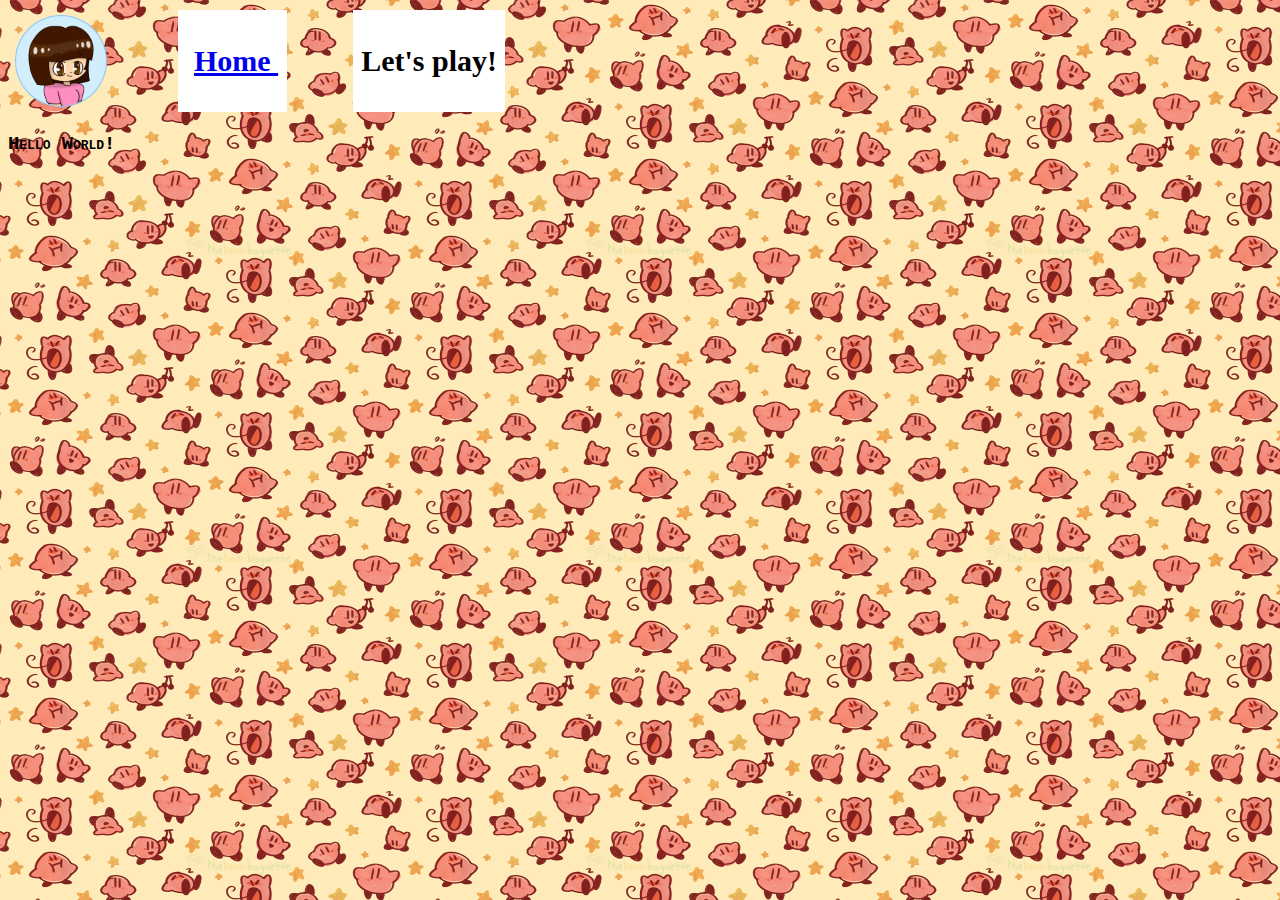
==== index2.html @ 8a95e643 "Update index2.html" ====
<!DOCTYPE html>
<html>
  <head>
    <title> Let's Play! </title>
    <script src = "p5.js"> </script>
    <script src = "script.js"> </script>
    <link rel = "stylesheet" href = "style.css">
  </head>
  
  <body>
    <table>
      <tr>
        <th> <img src = "Webp.net-gifmaker (1).gif" width = "100" align = "left"> </th>
        <th valign = "center" style = "font-size: 30px;"> &nbsp&nbsp&nbsp&nbsp&nbsp&nbsp&nbsp&nbsp </th>
        <th valign = "center" style = "font-size: 30px; background-color: white;"> &nbsp <a href = "index.html"> Home </a> &nbsp </th>
        <th valign = "center" style = "font-size: 30px;"> &nbsp&nbsp&nbsp&nbsp&nbsp&nbsp&nbsp&nbsp </th>
        <th valign = "center" style = "font-size: 30px; background-color: white; font-weight: bold;"> &nbspLet's play!&nbsp </th>
      </tr>
    </table>
    
    <h3> Hello World! </h3>
    <script id = "script" type = "text/javascript">
  </body>
</html>
---- style.css ----
body{
  background-image: url(tumblr_ogo67kkkOV1qfyhwoo1_400.png);
}
h1{
  font-variant: small-caps; font-family: Courier, monospace;
}
h3{
  font-variant: small-caps; font-family: Courier, monospace;
}
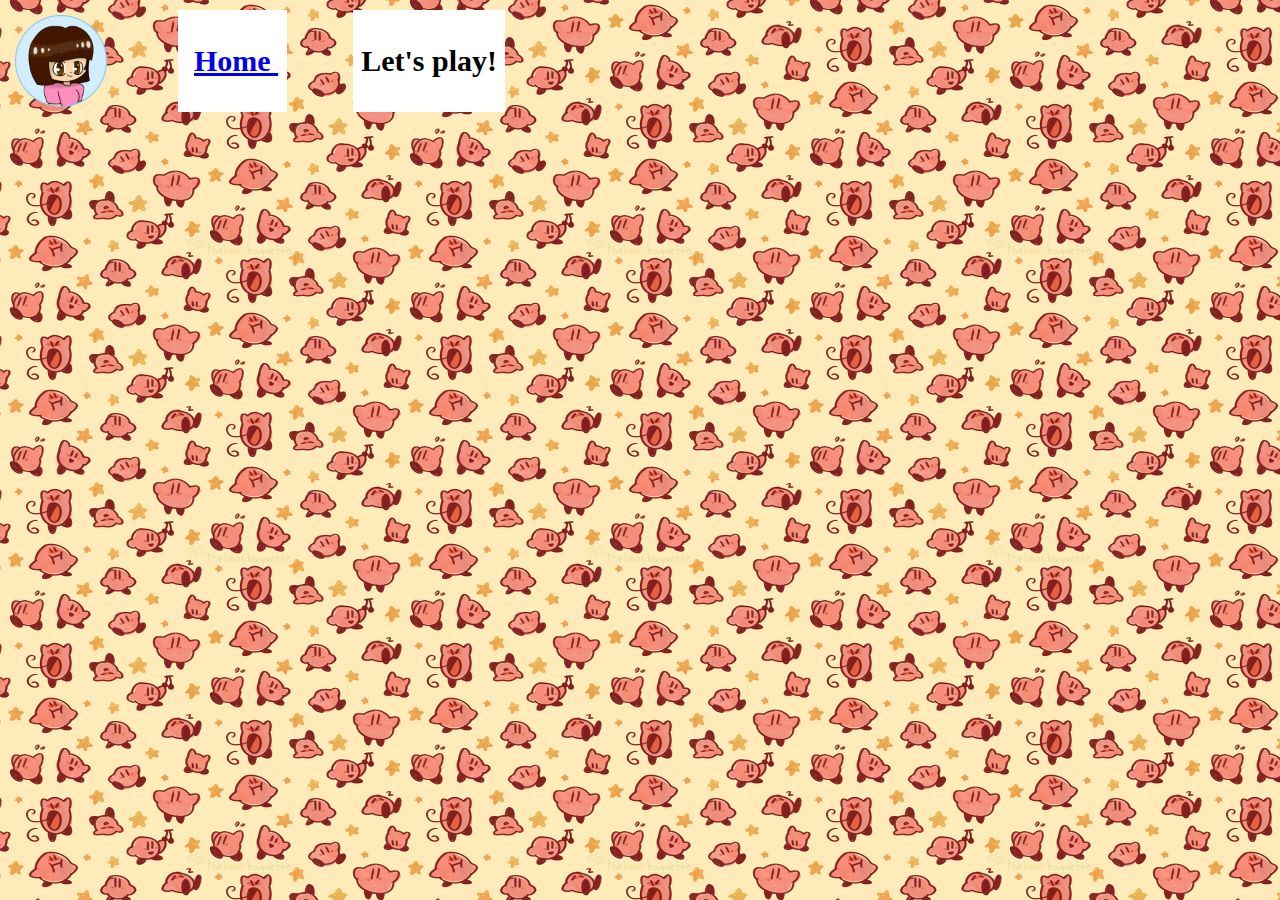
==== commit c8e565d3: "Update index2.html" ====
--- a/index2.html
+++ b/index2.html
@@ -17,8 +17,7 @@
         <th valign = "center" style = "font-size: 30px; background-color: white; font-weight: bold;"> &nbspLet's play!&nbsp </th>
       </tr>
     </table>
-    
-    <h3> Hello World! </h3>
+   
     <script id = "script" type = "text/javascript">
   </body>
 </html>
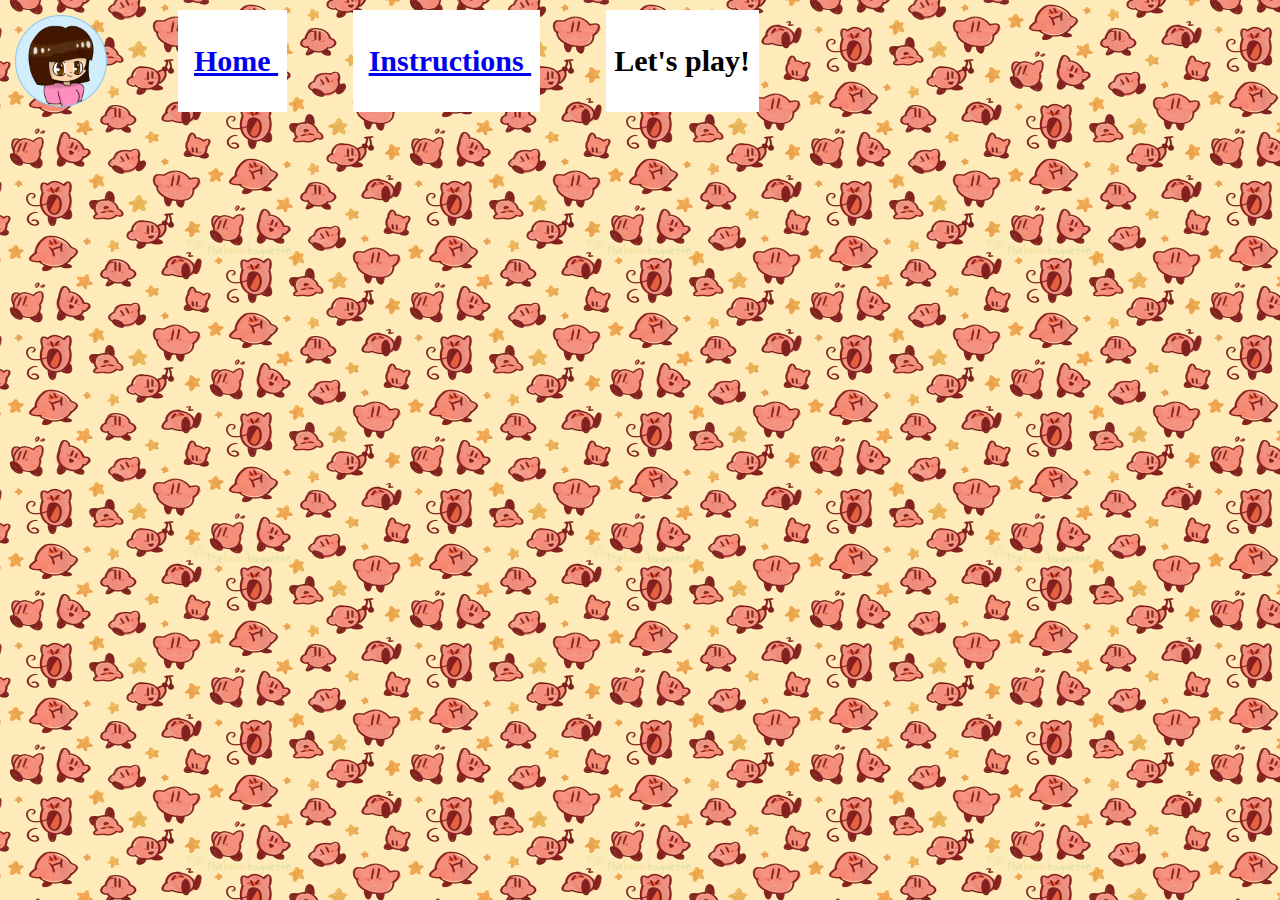
==== commit b3d42bfd: "Update index2.html" ====
--- a/index2.html
+++ b/index2.html
@@ -14,6 +14,8 @@
         <th valign = "center" style = "font-size: 30px;"> &nbsp&nbsp&nbsp&nbsp&nbsp&nbsp&nbsp&nbsp </th>
         <th valign = "center" style = "font-size: 30px; background-color: white;"> &nbsp <a href = "index.html"> Home </a> &nbsp </th>
         <th valign = "center" style = "font-size: 30px;"> &nbsp&nbsp&nbsp&nbsp&nbsp&nbsp&nbsp&nbsp </th>
+        <th valign = "center" style = "font-size: 30px; background-color: white; font-weight: bold;"> &nbsp <a href = "index3.html"> Instructions </a> &nbsp </th>
+        <th valign = "center" style = "font-size: 30px;"> &nbsp&nbsp&nbsp&nbsp&nbsp&nbsp&nbsp&nbsp </th>
         <th valign = "center" style = "font-size: 30px; background-color: white; font-weight: bold;"> &nbspLet's play!&nbsp </th>
       </tr>
     </table>
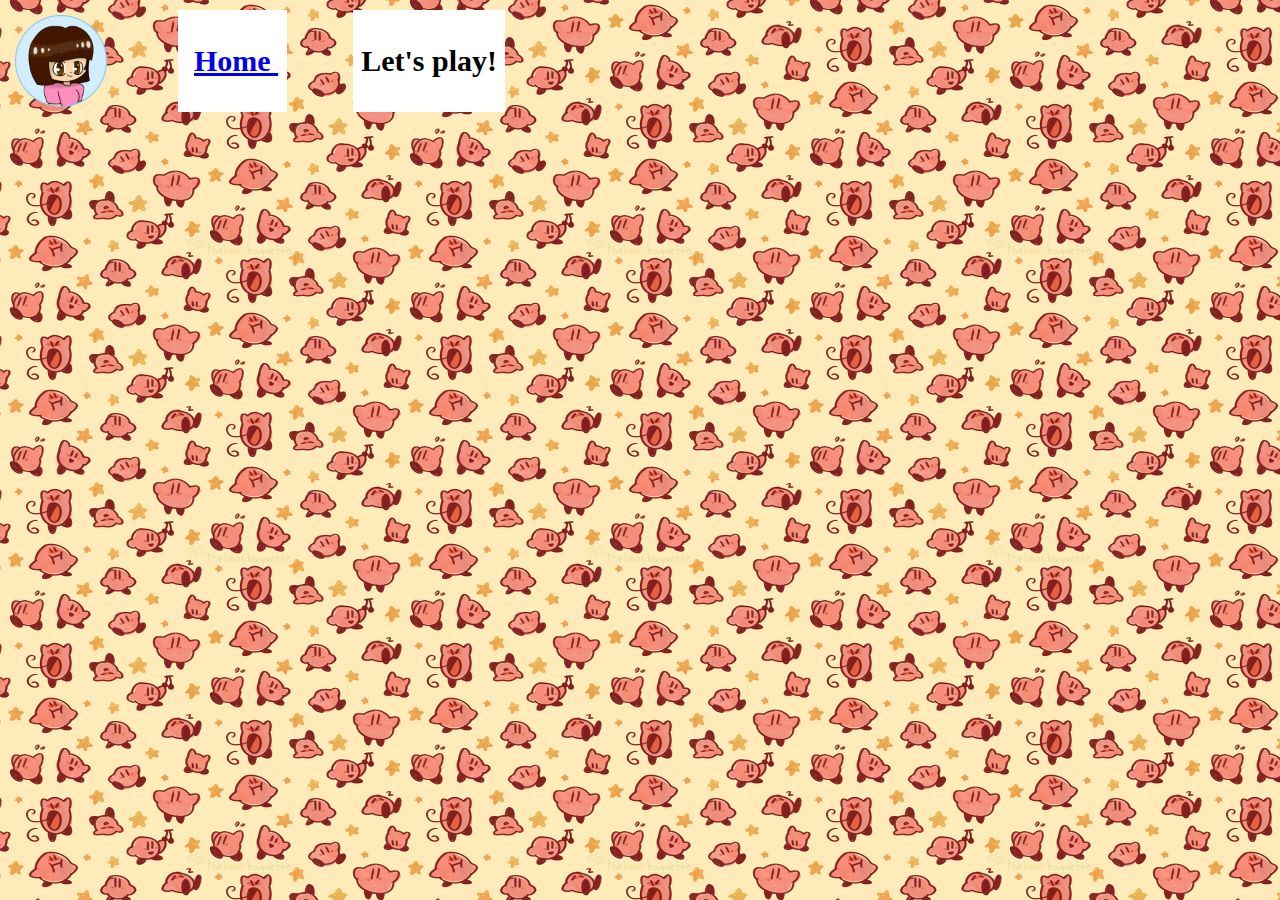
==== commit 0fbeb249: "Update index2.html" ====
--- a/index2.html
+++ b/index2.html
@@ -14,8 +14,6 @@
         <th valign = "center" style = "font-size: 30px;"> &nbsp&nbsp&nbsp&nbsp&nbsp&nbsp&nbsp&nbsp </th>
         <th valign = "center" style = "font-size: 30px; background-color: white;"> &nbsp <a href = "index.html"> Home </a> &nbsp </th>
         <th valign = "center" style = "font-size: 30px;"> &nbsp&nbsp&nbsp&nbsp&nbsp&nbsp&nbsp&nbsp </th>
-        <th valign = "center" style = "font-size: 30px; background-color: white; font-weight: bold;"> &nbsp <a href = "index3.html"> Instructions </a> &nbsp </th>
-        <th valign = "center" style = "font-size: 30px;"> &nbsp&nbsp&nbsp&nbsp&nbsp&nbsp&nbsp&nbsp </th>
         <th valign = "center" style = "font-size: 30px; background-color: white; font-weight: bold;"> &nbspLet's play!&nbsp </th>
       </tr>
     </table>
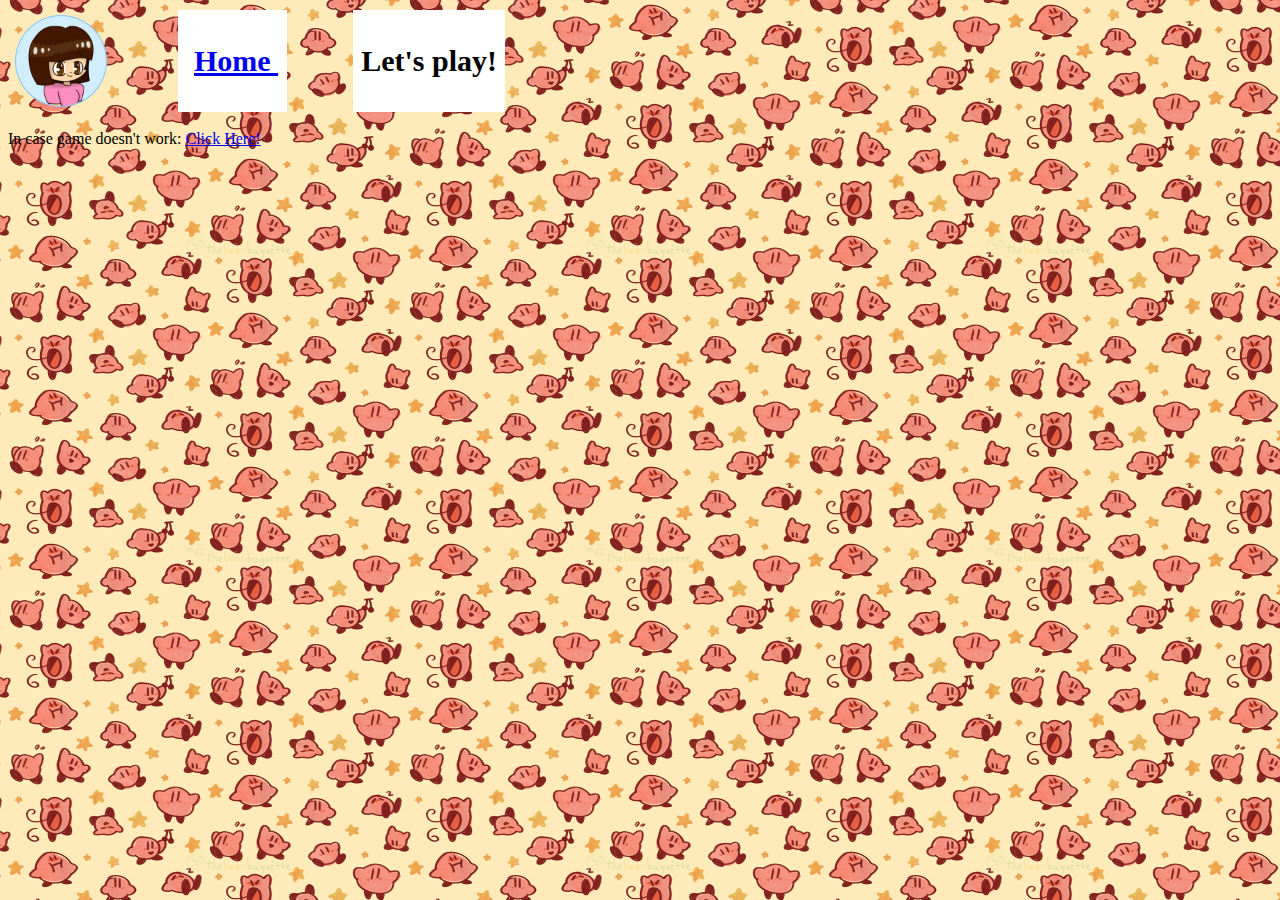
==== commit c88691ad: "Update index2.html" ====
--- a/index2.html
+++ b/index2.html
@@ -4,6 +4,7 @@
     <title> Let's Play! </title>
     <script src = "p5.js"> </script>
     <script src = "script.js"> </script>
+    <script src = "p5.collide2D-0.7.3.zip"> </script>
     <link rel = "stylesheet" href = "style.css">
   </head>
   
@@ -18,6 +19,8 @@
       </tr>
     </table>
    
-    <script id = "script" type = "text/javascript">
+    <script id = "script" type = "text/javascript"> </script>
+      
+    <p> In case game doesn't work: <a href = "https://sugarplum-game.glitch.me/"> Click Here! </a>
   </body>
 </html>
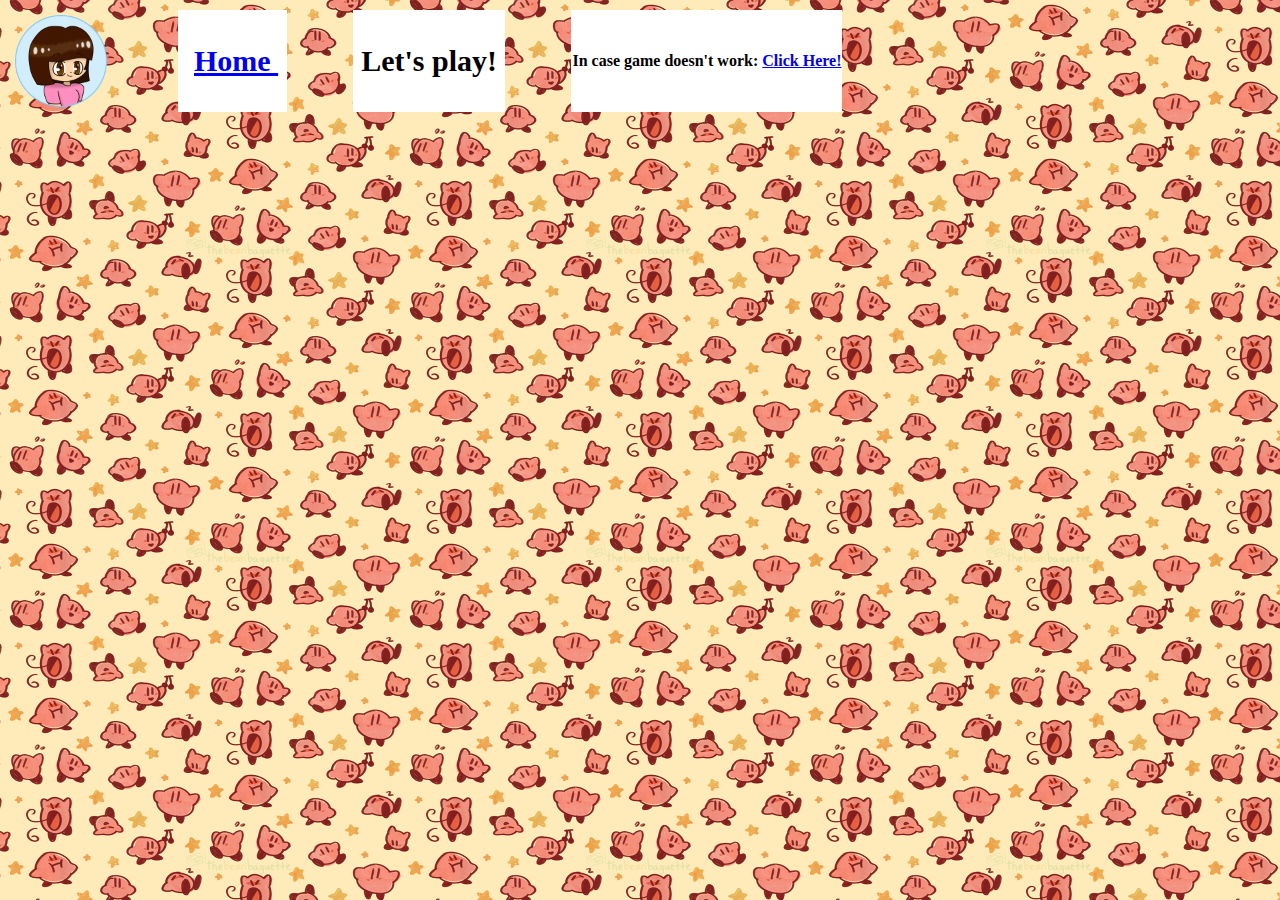
==== commit 213731e9: "Update index2.html" ====
--- a/index2.html
+++ b/index2.html
@@ -16,11 +16,12 @@
         <th valign = "center" style = "font-size: 30px; background-color: white;"> &nbsp <a href = "index.html"> Home </a> &nbsp </th>
         <th valign = "center" style = "font-size: 30px;"> &nbsp&nbsp&nbsp&nbsp&nbsp&nbsp&nbsp&nbsp </th>
         <th valign = "center" style = "font-size: 30px; background-color: white; font-weight: bold;"> &nbspLet's play!&nbsp </th>
+        <th valign = "center" style = "font-size: 30px;"> &nbsp&nbsp&nbsp&nbsp&nbsp&nbsp&nbsp&nbsp </th>
+        <th valign = "center" style = "background-color: white; font-weight: bold;"> In case game doesn't work: <a href = "https://sugarplum-game.glitch.me/"> Click Here! </a> </th>
       </tr>
     </table>
    
     <script id = "script" type = "text/javascript"> </script>
-      
-    <p> In case game doesn't work: <a href = "https://sugarplum-game.glitch.me/"> Click Here! </a>
+     
   </body>
 </html>
